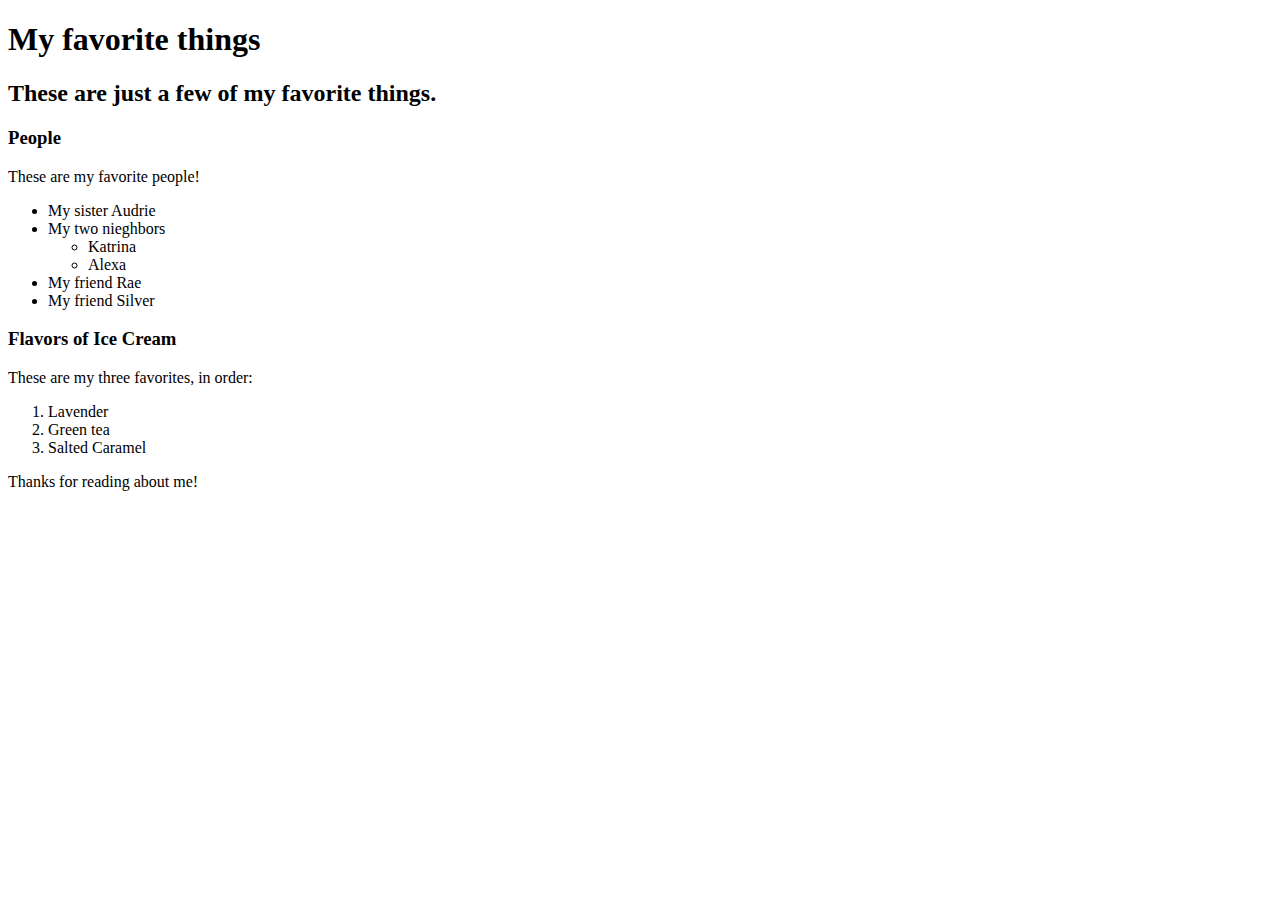
==== favorite-things.html @ 214af6a8 "add web page with info on favorite things" ====
<!DOCTYPE html>
<html lang="en-US"
<head>
  <title>Mo's favorite things</title>
</head>
<body>
  <h1>My favorite things</h1>
  <h2>These are just a few of my favorite things.</h2>

  <h3>People</h3>
  <p>These are my favorite people!</p>
  <ul>
    <li>My sister Audrie</li>
    <li>My two nieghbors
      <ul>
        <li>Katrina</li>
        <li>Alexa</li>
      </ul>
    </li>
    <li>My friend Rae</li>
    <li>My friend Silver</li>
  </ul>

  <h3>Flavors of Ice Cream</h3>
  <p>These are my three favorites, in order:</p>
  <ol>
    <li>Lavender</li>
    <li>Green tea</li>
    <li>Salted Caramel</li>
  </ol>

  <p>Thanks for reading about me!</p>
</body>
</html>
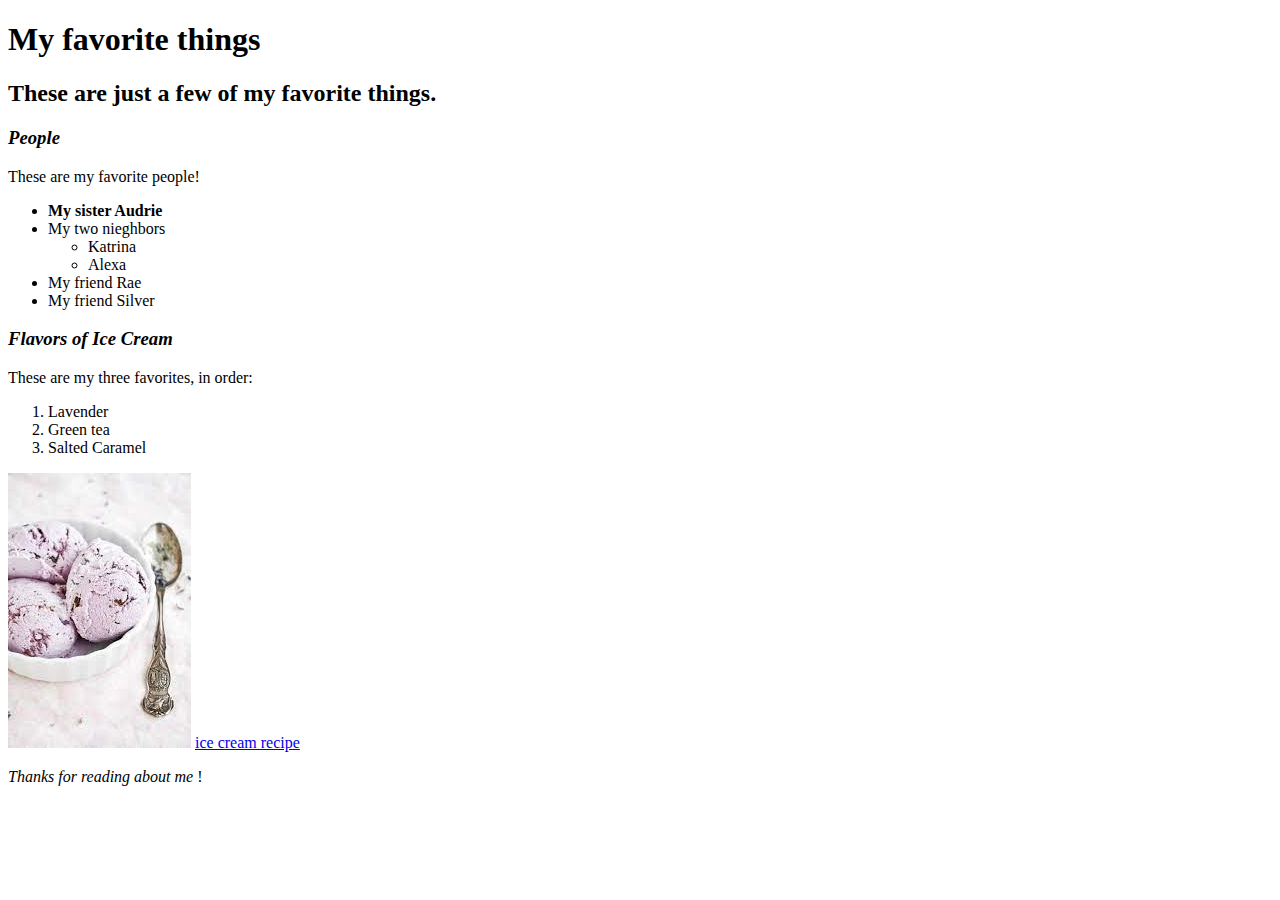
==== commit d1d70502: "add intile elements" ====
--- a/favorite-things.html
+++ b/favorite-things.html
@@ -7,10 +7,10 @@
   <h1>My favorite things</h1>
   <h2>These are just a few of my favorite things.</h2>
 
-  <h3>People</h3>
+  <h3> <em>People</em> </h3>
   <p>These are my favorite people!</p>
   <ul>
-    <li>My sister Audrie</li>
+    <li> <strong>My sister Audrie</strong> </li>
     <li>My two nieghbors
       <ul>
         <li>Katrina</li>
@@ -21,14 +21,17 @@
     <li>My friend Silver</li>
   </ul>
 
-  <h3>Flavors of Ice Cream</h3>
+  <h3> <em>Flavors of Ice Cream</em> </h3>
+ 
   <p>These are my three favorites, in order:</p>
   <ol>
     <li>Lavender</li>
     <li>Green tea</li>
     <li>Salted Caramel</li>
   </ol>
+  <img src="img/lav ice cream.jpg" alt="scoops of lavender ice cream">
+  <a href="https://www.thespruceeats.com/lavender-honey-ice-cream-recipe-1375056">ice cream recipe</a>
 
-  <p>Thanks for reading about me!</p>
+  <p> <em>Thanks for reading about me</em> !</p>
 </body>
 </html>